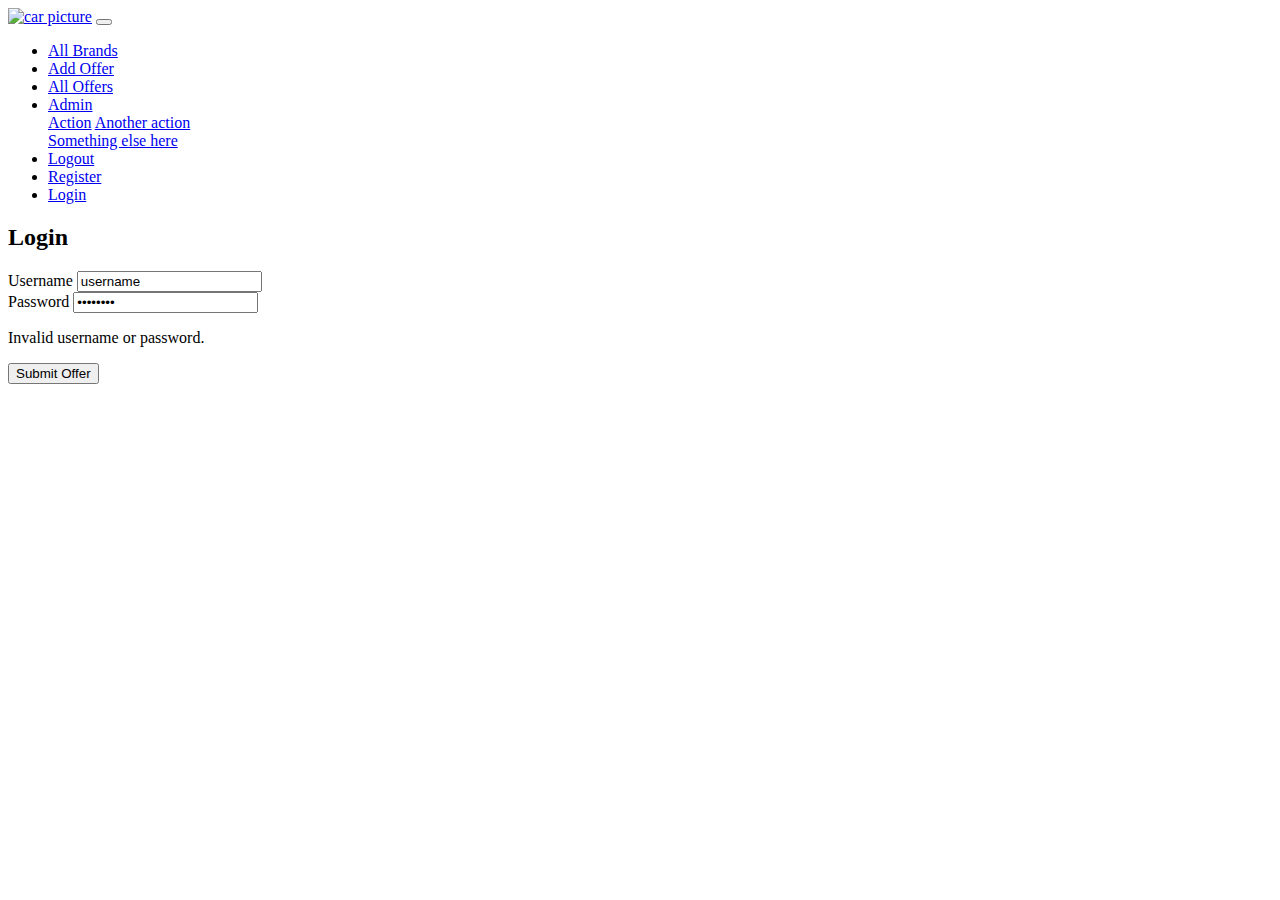
==== FunFit/src/main/resources/templates/login.html @ bb7b92ee "Initial commit" ====
<!DOCTYPE html>
<html lang="en" >
<head>
     <meta charset="UTF-8">
    <title>MobiLeLeLe</title>
    <link rel="stylesheet" href="/css/reset-css.css"/>
    <link rel="stylesheet" href="/css/bootstrap.min.css"/>
    <link rel="stylesheet" type="text/css" href="/css/main.css"/>
    <script src="/js/jquery-3.5.1.slim.min.js"></script>
    <script src="/js/bootstrap.min.js"></script>
</head>

<body>
<div>
    <nav class="navbar navbar-expand-lg bg-dark navbar-dark fixed-top">
        <a class="navbar-brand" href="/"><img alt="car picture" src="/img/car.png" class="logo"></a>
        <button class="navbar-toggler" type="button" data-toggle="collapse" data-target="#navbarSupportedContent"
                aria-controls="navbarSupportedContent" aria-expanded="false" aria-label="Toggle navigation">
            <span class="navbar-toggler-icon"></span>
        </button>

        <div class="collapse navbar-collapse" id="navbarSupportedContent">
            <ul class="navbar-nav mr-auto col-12 justify-content-between">
                <li class="nav-item"
                    >
                    <a class="nav-link" href="/brands/all">All Brands</a>
                </li>
                <li class="nav-item">
                    <a class="nav-link" href="/offers/add">Add Offer</a>
                </li>
                <li class="nav-item">
                    <a class="nav-link" href="/offers/all">All Offers</a>
                </li>
                <li class="nav-item dropdown">
                    <a class="nav-link dropdown-toggle" href="/" id="navbarDropdown" role="button"
                       data-toggle="dropdown" aria-haspopup="true" aria-expanded="false">
                        Admin
                    </a>
                    <div class="dropdown-menu" aria-labelledby="navbarDropdown">
                        <a class="dropdown-item" href="/">Action</a>
                        <a class="dropdown-item" href="/">Another action</a>
                        <div class="dropdown-divider"></div>
                        <a class="dropdown-item" href="/">Something else here</a>
                    </div>
                </li>
                <li class="nav-item">
                    <div class="form-inline my-2 my-lg-0 border px-3">
                        <div class="logged-user"
                             text="Welcome, Gosho"></div>
                        <a class="nav-link" href="/users/logout">Logout</a>
                    </div>
                </li>
                
                    <li class="nav-item">
                        <a class="nav-link" href="/users/register">Register</a>
                    </li>
                    <li class="nav-item">
                        <a class="nav-link" href="/users/login">Login</a>
                    </li>
                
            </ul>
        </div>
    </nav>

</div>

<div class="container">
    <h2 class="text-center text-white">Login</h2>
    <form th:method="POST"
          th:action="@{/login}"
          class="main-form mx-auto col-md-8 d-flex flex-column justify-content-center">
        <div class="form-group">
            <label for="username" class="text-white font-weight-bold">Username</label>
            <input  value="username" id="username" name="username" type="text" min="2" max="50"
                   class="form-control"
                   placeholder="Username"/>
        </div>
        <div class="form-group">
            <label for="password" class="text-white font-weight-bold">Password</label>
            <input  value="password" id="password" name="password" type="password" min="2"
                   max="20" class="form-control"
                   placeholder="Password"/>

        </div>
        
        <p class="errors alert alert-danger">
            Invalid username or password.
        </p>

        <div class="row">
            <div class="col col-md-4">
                <div class="button-holder d-flex">
                    <input type="submit" class="btn btn-info btn-lg" value="Submit Offer"/>
                </div>
            </div>
        </div>
    </form>
</div>

<div>
    <footer> </footer>
</div>
</body>
</html>
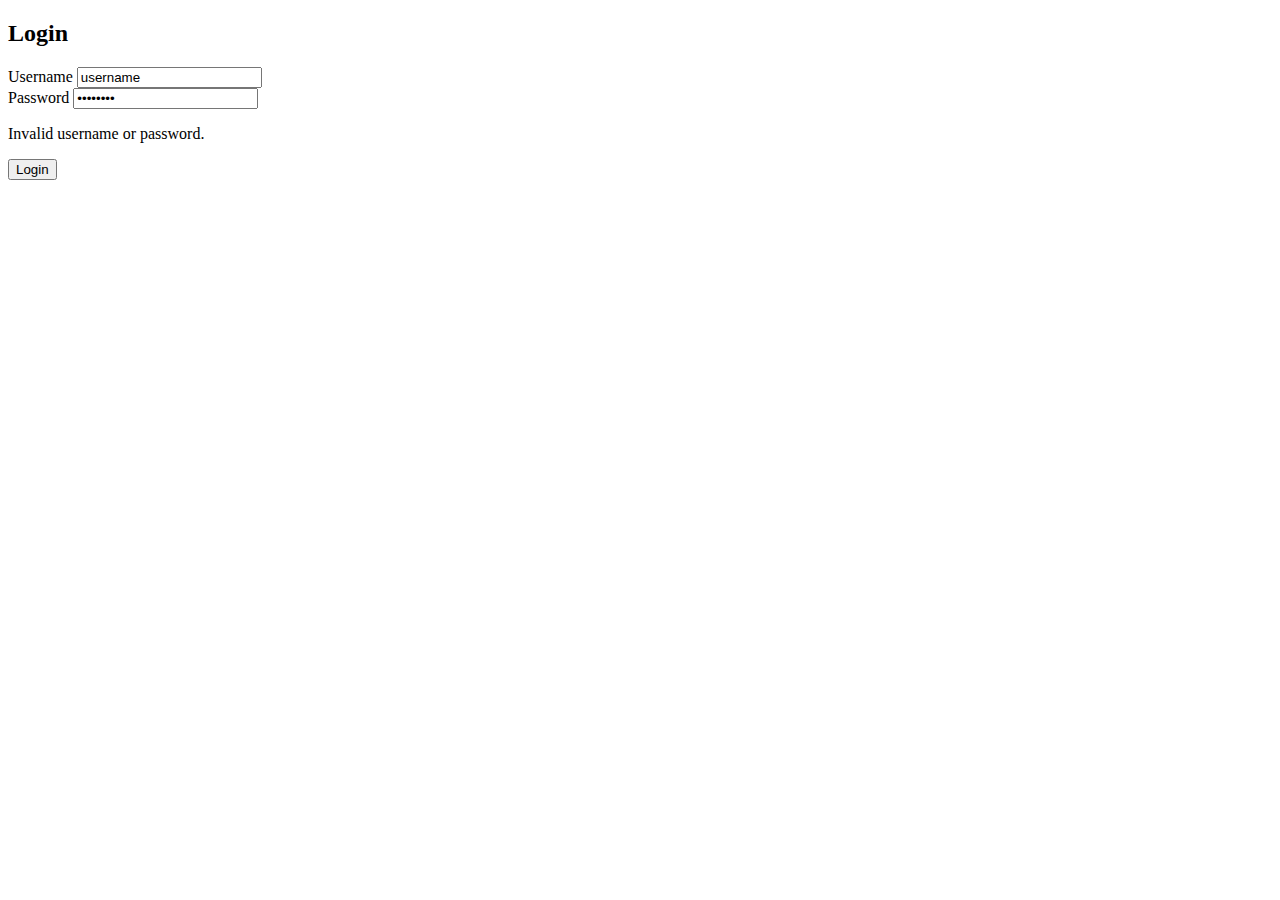
==== commit 870d6e6b: "Update login.html" ====
--- a/FunFit/src/main/resources/templates/login.html
+++ b/FunFit/src/main/resources/templates/login.html
@@ -1,68 +1,13 @@
 <!DOCTYPE html>
 <html lang="en" >
 <head>
-     <meta charset="UTF-8">
-    <title>MobiLeLeLe</title>
-    <link rel="stylesheet" href="/css/reset-css.css"/>
-    <link rel="stylesheet" href="/css/bootstrap.min.css"/>
-    <link rel="stylesheet" type="text/css" href="/css/main.css"/>
-    <script src="/js/jquery-3.5.1.slim.min.js"></script>
-    <script src="/js/bootstrap.min.js"></script>
+    <title>Fun Fit</title>
+        <th:block th:include="~{/fragments/head}" />
 </head>
 
 <body>
 <div>
-    <nav class="navbar navbar-expand-lg bg-dark navbar-dark fixed-top">
-        <a class="navbar-brand" href="/"><img alt="car picture" src="/img/car.png" class="logo"></a>
-        <button class="navbar-toggler" type="button" data-toggle="collapse" data-target="#navbarSupportedContent"
-                aria-controls="navbarSupportedContent" aria-expanded="false" aria-label="Toggle navigation">
-            <span class="navbar-toggler-icon"></span>
-        </button>
-
-        <div class="collapse navbar-collapse" id="navbarSupportedContent">
-            <ul class="navbar-nav mr-auto col-12 justify-content-between">
-                <li class="nav-item"
-                    >
-                    <a class="nav-link" href="/brands/all">All Brands</a>
-                </li>
-                <li class="nav-item">
-                    <a class="nav-link" href="/offers/add">Add Offer</a>
-                </li>
-                <li class="nav-item">
-                    <a class="nav-link" href="/offers/all">All Offers</a>
-                </li>
-                <li class="nav-item dropdown">
-                    <a class="nav-link dropdown-toggle" href="/" id="navbarDropdown" role="button"
-                       data-toggle="dropdown" aria-haspopup="true" aria-expanded="false">
-                        Admin
-                    </a>
-                    <div class="dropdown-menu" aria-labelledby="navbarDropdown">
-                        <a class="dropdown-item" href="/">Action</a>
-                        <a class="dropdown-item" href="/">Another action</a>
-                        <div class="dropdown-divider"></div>
-                        <a class="dropdown-item" href="/">Something else here</a>
-                    </div>
-                </li>
-                <li class="nav-item">
-                    <div class="form-inline my-2 my-lg-0 border px-3">
-                        <div class="logged-user"
-                             text="Welcome, Gosho"></div>
-                        <a class="nav-link" href="/users/logout">Logout</a>
-                    </div>
-                </li>
-                
-                    <li class="nav-item">
-                        <a class="nav-link" href="/users/register">Register</a>
-                    </li>
-                    <li class="nav-item">
-                        <a class="nav-link" href="/users/login">Login</a>
-                    </li>
-                
-            </ul>
-        </div>
-    </nav>
-
-</div>
+    <th:block th:include="~{/fragments/header}"/>
 
 <div class="container">
     <h2 class="text-center text-white">Login</h2>
@@ -90,7 +35,7 @@
         <div class="row">
             <div class="col col-md-4">
                 <div class="button-holder d-flex">
-                    <input type="submit" class="btn btn-info btn-lg" value="Submit Offer"/>
+                    <input type="submit" class="btn btn-info btn-lg" value="Login"/>
                 </div>
             </div>
         </div>
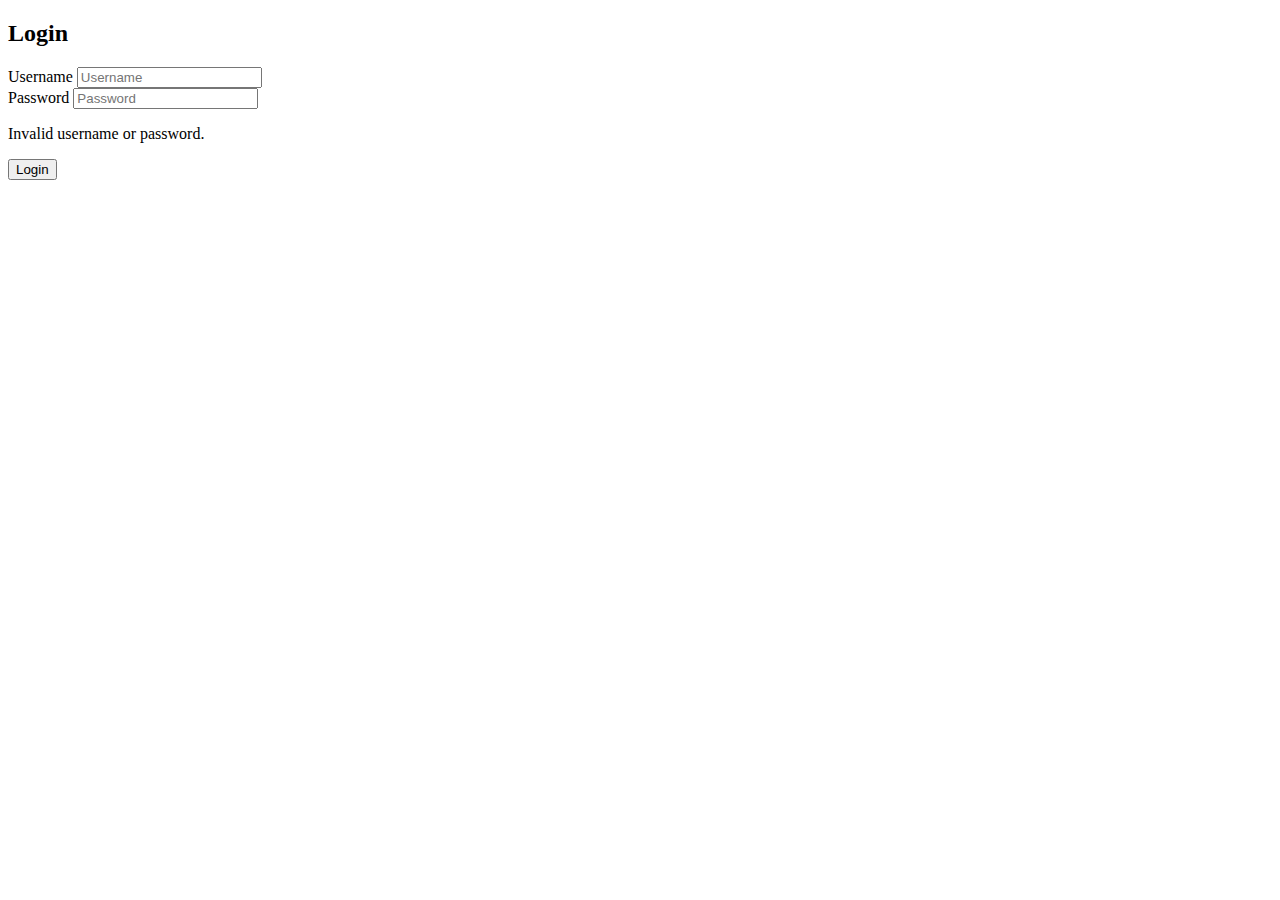
==== commit 8d102685: "Small fixes" ====
--- a/FunFit/src/main/resources/templates/login.html
+++ b/FunFit/src/main/resources/templates/login.html
@@ -16,19 +16,19 @@
           class="main-form mx-auto col-md-8 d-flex flex-column justify-content-center">
         <div class="form-group">
             <label for="username" class="text-white font-weight-bold">Username</label>
-            <input  value="username" id="username" name="username" type="text" min="2" max="50"
+            <input  value="" id="username" name="username" type="text" min="2" max="50"
                    class="form-control"
                    placeholder="Username"/>
         </div>
         <div class="form-group">
             <label for="password" class="text-white font-weight-bold">Password</label>
-            <input  value="password" id="password" name="password" type="password" min="2"
+            <input  value="" id="password" name="password" type="password" min="2"
                    max="20" class="form-control"
                    placeholder="Password"/>
 
         </div>
         
-        <p class="errors alert alert-danger">
+        <p class="invalid-feedback errors alert alert-danger">
             Invalid username or password.
         </p>
 
